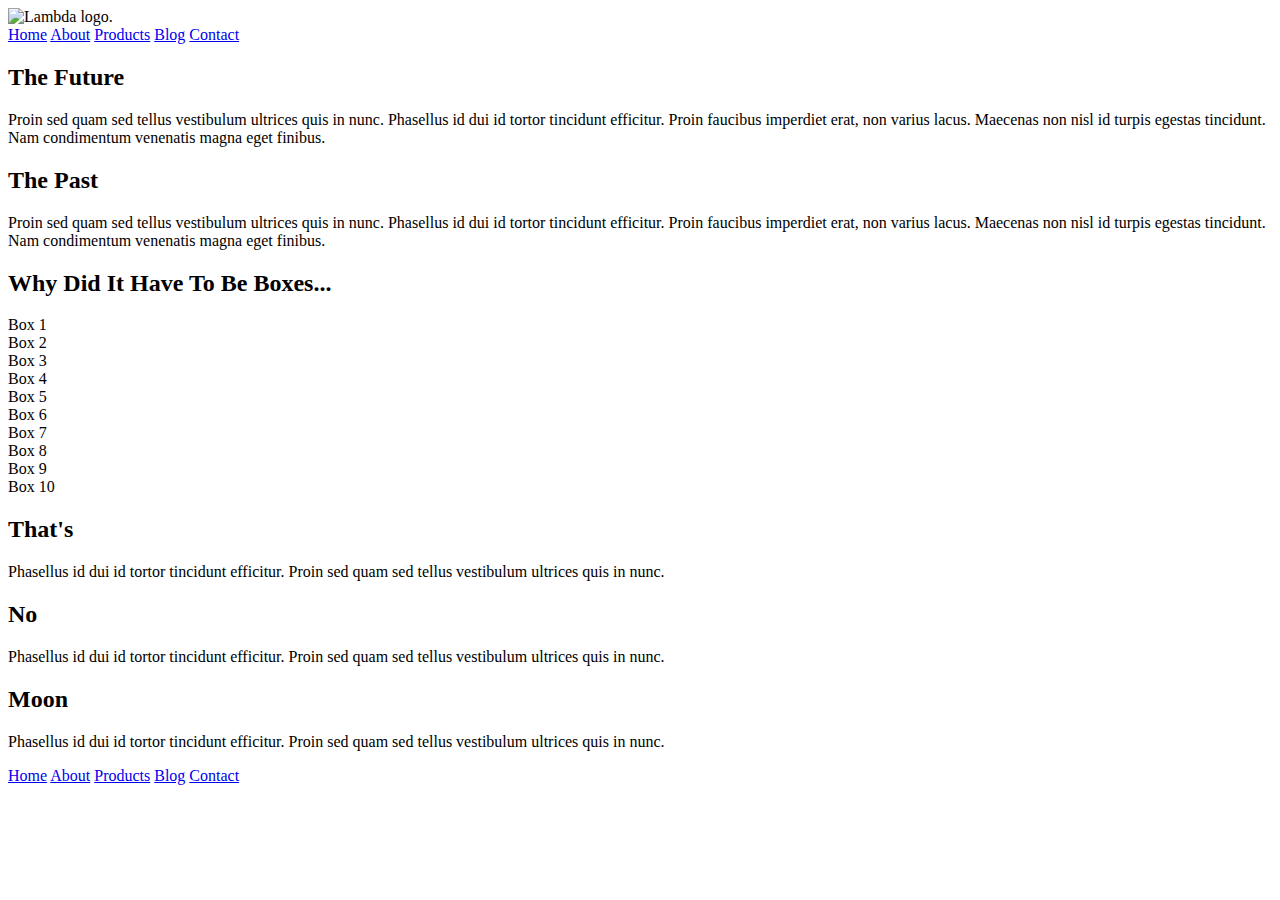
==== index.html @ 528cf3f9 "Added Navigation Without CSS" ====
<!doctype html>

<html lang="en">
<head>
  <meta charset="utf-8">

  <title>Sprint Challenge - Home</title>

  <link href="https://fonts.googleapis.com/css?family=Roboto|Rubik" rel="stylesheet">
  <link rel="stylesheet" href="css/index.css">

</head>

<body>
    <header>
        <img class="logo" src="img/lambda-black.png" alt="Lambda logo.">
        <nav>
            <a href="#">Home</a>
            <a href="about.html">About</a>
            <a href="#">Products</a>
            <a href="#">Blog</a>
            <a href="#">Contact</a>
        </nav>
    </header>
    <div class="container">
   
        <section class="top-content">
            <div class="text-container">
                <h2>The Future</h2>
                <p>Proin sed quam sed tellus vestibulum ultrices quis in nunc. Phasellus id dui id tortor tincidunt efficitur. Proin faucibus imperdiet erat, non varius lacus. Maecenas non nisl id turpis egestas tincidunt. Nam condimentum venenatis magna eget finibus.</p>
            </div>
            <div class="text-container">
                <h2>The Past</h2>
                <p>Proin sed quam sed tellus vestibulum ultrices quis in nunc. Phasellus id dui id tortor tincidunt efficitur. Proin faucibus imperdiet erat, non varius lacus. Maecenas non nisl id turpis egestas tincidunt. Nam condimentum venenatis magna eget finibus.</p>
            </div>
        </section>
        
        <section class="middle-content">
        
            <h2>Why Did It Have To Be Boxes...</h2>
            
            <div class="boxes">
                <div class="box">Box 1</div>
                <div class="box">Box 2</div>
                <div class="box">Box 3</div>
                <div class="box">Box 4</div>
                <div class="box">Box 5</div>
                <div class="box">Box 6</div>
                <div class="box">Box 7</div>
                <div class="box">Box 8</div>
                <div class="box">Box 9</div>
                <div class="box">Box 10</div>
            </div>
        
        </section>

        <section class="bottom-content">

            <div class="text-container">
                <h2>That's</h2>
                <p>Phasellus id dui id tortor tincidunt efficitur. Proin sed quam sed tellus vestibulum ultrices quis in nunc.</p>
            </div>
            <div class="text-container">
                <h2>No</h2>
                <p>Phasellus id dui id tortor tincidunt efficitur. Proin sed quam sed tellus vestibulum ultrices quis in nunc.</p>
            </div>
            <div class="text-container">
                <h2>Moon</h2>
                <p>Phasellus id dui id tortor tincidunt efficitur. Proin sed quam sed tellus vestibulum ultrices quis in nunc.</p>
            </div>

        </section>
        
        <footer>
            <nav>
                <a href="#">Home</a>
                <a href="#">About</a>
                <a href="#">Products</a>
                <a href="#">Blog</a>
                <a href="#">Contact</a>
            </nav>
        </footer>
    </div><!-- container -->        
</body>
</html>
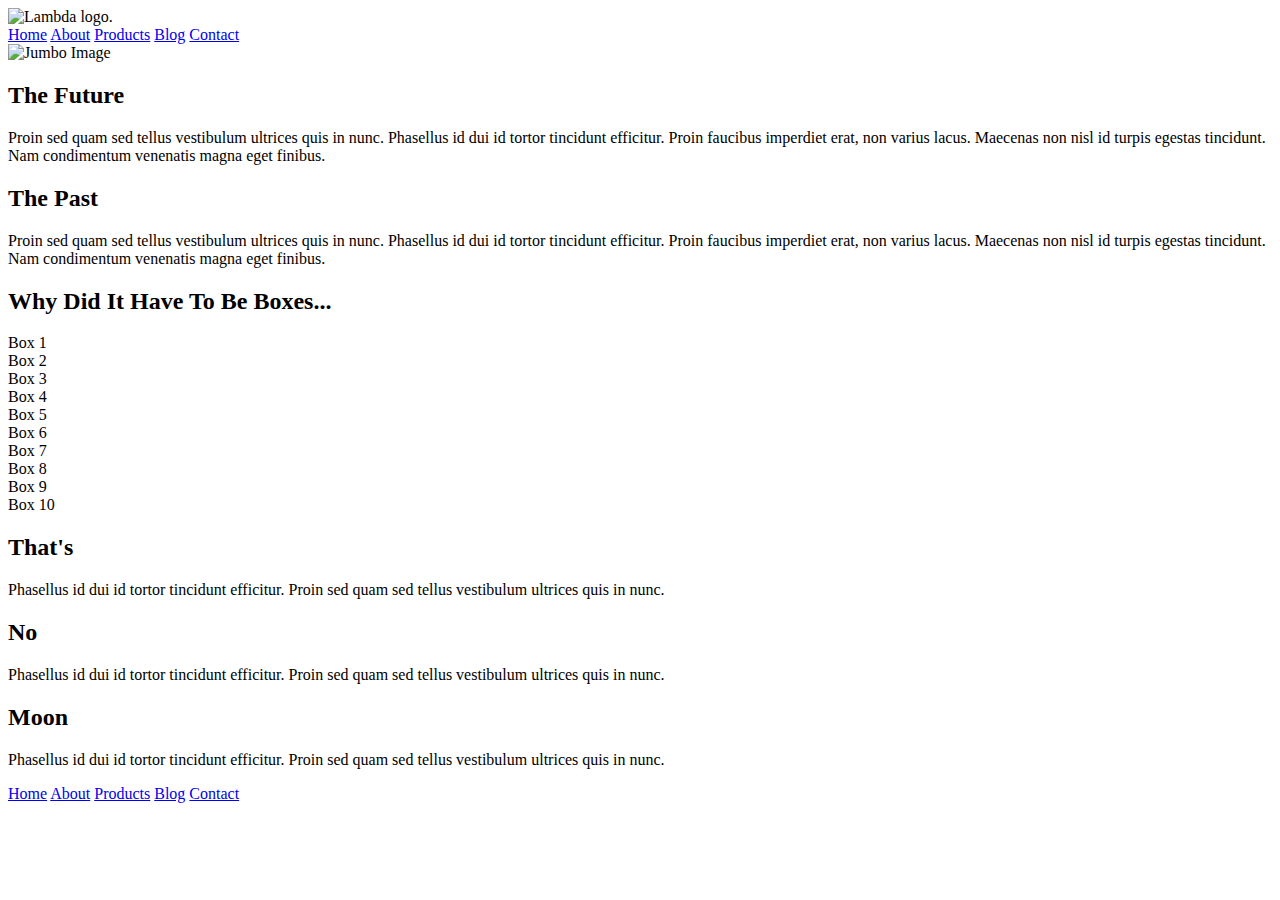
==== commit a565af0c: "WIP: About Page HTML Sheet Complete" ====
--- a/index.html
+++ b/index.html
@@ -12,16 +12,20 @@
 </head>
 
 <body>
+
     <header>
         <img class="logo" src="img/lambda-black.png" alt="Lambda logo.">
         <nav>
-            <a href="#">Home</a>
+            <a href="index.html">Home</a>
             <a href="about.html">About</a>
             <a href="#">Products</a>
             <a href="#">Blog</a>
             <a href="#">Contact</a>
         </nav>
     </header>
+
+    <div class="jumbo-img"><img src="img/jumbo.jpg" alt="Jumbo Image"></div>
+
     <div class="container">
    
         <section class="top-content">
@@ -40,16 +44,16 @@
             <h2>Why Did It Have To Be Boxes...</h2>
             
             <div class="boxes">
-                <div class="box">Box 1</div>
-                <div class="box">Box 2</div>
-                <div class="box">Box 3</div>
-                <div class="box">Box 4</div>
-                <div class="box">Box 5</div>
-                <div class="box">Box 6</div>
-                <div class="box">Box 7</div>
-                <div class="box">Box 8</div>
-                <div class="box">Box 9</div>
-                <div class="box">Box 10</div>
+                <div id="box1" class="box">Box 1</div>
+                <div id="box2" class="box">Box 2</div>
+                <div id="box3" class="box">Box 3</div>
+                <div id="box4" class="box">Box 4</div>
+                <div id="box5" class="box">Box 5</div>
+                <div id="box6" class="box">Box 6</div>
+                <div id="box7" class="box">Box 7</div>
+                <div id="box8" class="box">Box 8</div>
+                <div id="box9" class="box">Box 9</div>
+                <div id="box10" class="box">Box 10</div>
             </div>
         
         </section>
@@ -73,8 +77,8 @@
         
         <footer>
             <nav>
-                <a href="#">Home</a>
-                <a href="#">About</a>
+                <a href="index.html">Home</a>
+                <a href="about.html">About</a>
                 <a href="#">Products</a>
                 <a href="#">Blog</a>
                 <a href="#">Contact</a>
